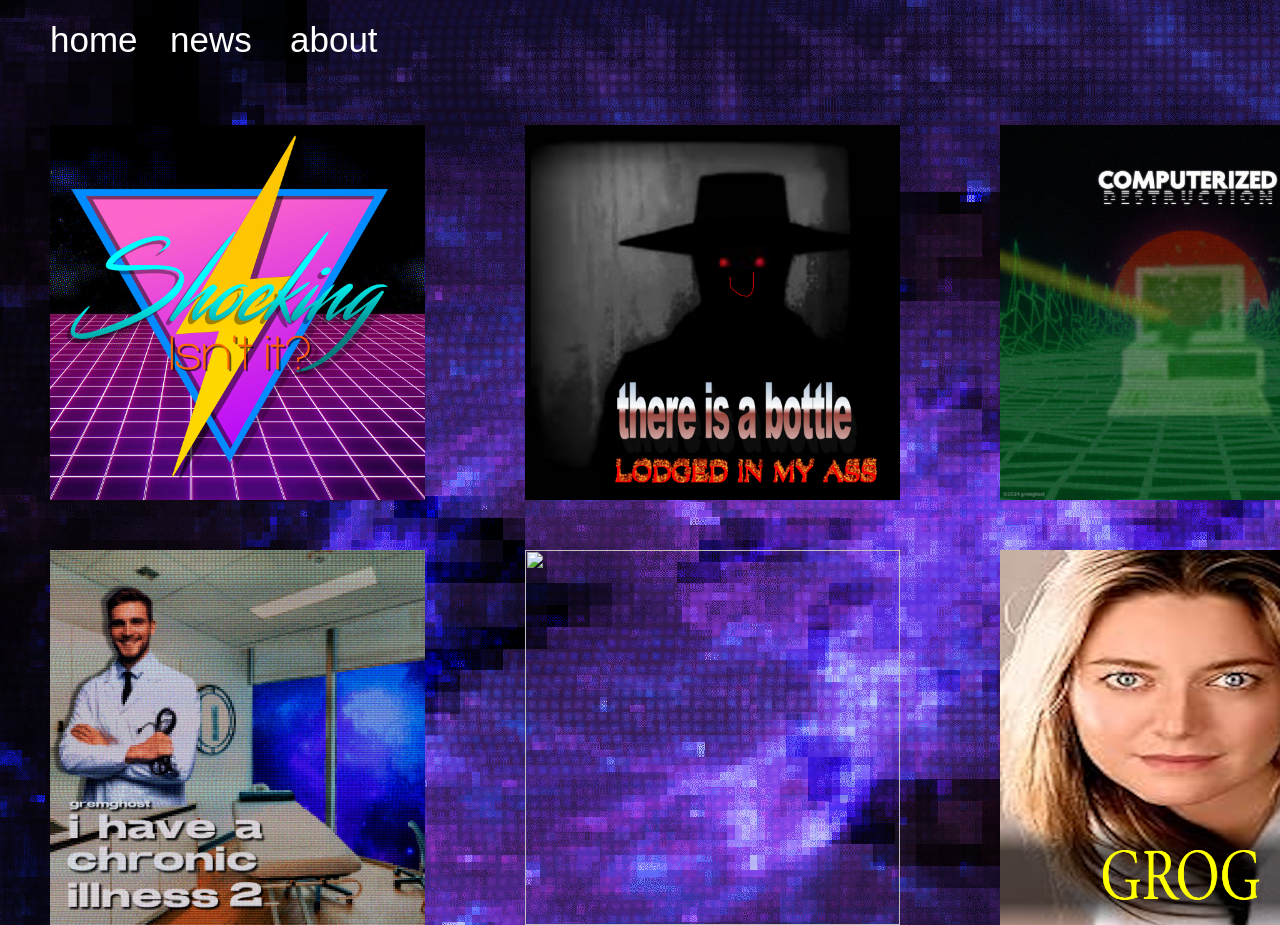
==== releases.html @ a4ba04fc "first commit" ====
<HTML>
    <head style="margin: 0px;">
        <link rel="stylesheet" href="stylesheet.css">
        <style>
            @import url('https://fonts.googleapis.com/css2?family=Finlandica+Headline:ital,wght@0,100..900;1,100..900&display=swap');
        </style>

        <body background="images/index/background.png">
            <!--header container-->
            <div>
                <div class="buttons">
                <a id="home" href="index.html">home</a>
                <a id="news2" href="news.html">news</a>
                <a id="about2" href="about.html">about</a>                
            </div>          
            </div>

            <div class="releases2">
                <img class="imageRelease" id="id6" src="images/releases/getoutsinglecoverfinal.png" onclick="test(this)">
                <img class="imageRelease" id="id7" src="images/releases/grogalbumcover.png" onclick="test(this)">
                <img class="imageRelease" id="id2" src="images/releases/bottlealbumcover.jpg" onclick="test(this)">
               <img class="imageRelease" id="id5" src="images/releases/chronicsinglecover.jpg" onclick="test(this)">
                <img class="imageRelease" id="id3" src="images/releases/computerizedsinglecover.jpg" onclick="test(this)">
                <img class="imageRelease" id="id4" src="images/releases/haircutsinglecover.jpg" onclick="test(this)">
                <img class="imageRelease" id="id1" src="images/releases/shockingalbumcover.jpg" onclick="test(this)">  
                <div id="shocking-text"></div>             
            </div>

            <script src="releases.js" type="text/javascript"></script>
        </body>
    </head>
</HTML>
---- stylesheet.css ----
/*index.html ids and classes*/

/*css animations*/
.zoom {
  transition: transform .2s; /* Animation */
}

.zoom:hover {
  transform: scale(1.1); /* (150% zoom - Note: if the zoom is too large, it will go outside of the viewport) */
}

.txt:hover {
    text-decoration: underline;
}

/*header container*/
#gremlogo {
    position: absolute;
    height: 60px;
    left: 30px;
    top: 15px;
}

#line {
    position: absolute;
    left: 433px;
    top: 41px;
    width: 950px;
    border-bottom: 5px solid white;
}

#releases {
    font-family: 'Franklin Gothic Medium', 'Arial Narrow', Arial, sans-serif;
    color: white;
    font-size: 35px;
    position: absolute;
    left: 1300px;
    top: 20px;
    text-decoration: none;
}

#news {
    font-family: 'Franklin Gothic Medium', 'Arial Narrow', Arial, sans-serif;
    color: white;
    font-size: 35px;
    position: absolute;
    left: 1500px;
    top: 20px;
    text-decoration: none;
}

#about {
    font-family: 'Franklin Gothic Medium', 'Arial Narrow', Arial, sans-serif;
    color: white;
    font-size: 35px;
    position: absolute;
    left: 1640px;
    top: 20px;
    text-decoration: none;
}

.buttons {
    position: absolute;
    left: 120px; 
    top: 0px;
}

/*youtube video container*/
.youtube {
    position: absolute;
    top: 200px;
    left: 100px;
}

/*latest releases container*/
.releases {
    position: absolute;
    top: -80px;
    left: 70px;
}

.textthatwontformatright {
    position: absolute;
    left: -50px;
    top: 1px
}
#latest{
    font-family: 'Franklin Gothic Medium', 'Arial Narrow', Arial, sans-serif;
    color: white;
    font-size: 30px;
    position: absolute;
    text-wrap: none;
    left: 1430px;
    top: 340px;
}

#releases2{
    font-family: 'Franklin Gothic Medium', 'Arial Narrow', Arial, sans-serif;
    color: white;
    font-size: 30px;
    position: absolute;
    text-wrap: none;
    left: 1515px;
    top: 340px;
}

#release1 {
    position: absolute;
    width: 350px;
    left: 1300px;
    top: 0px;
    filter: drop-shadow(15px 15px 15px #000000);
    -webkit-user-drag: none;
}

#release2 {
    position: absolute;
    width: 350px;
    left: 1300px;
    top: 430px;
    filter: drop-shadow(15px 15px 15px #000000);
    -webkit-user-drag: none;
}

/*'copyright' text*/
#fakecopyright {
    position: absolute;
    font-family: 'Franklin Gothic Medium', 'Arial Narrow', Arial, sans-serif;
    color: white; /*fallback for older browsers*/
    color: rgba(255, 255, 255, 0.5);
    font-size: smaller;
    top: 720px;
    left: -80px;
}

/*releases.html ids and classes*/

#home {
    font-family: 'Franklin Gothic Medium', 'Arial Narrow', Arial, sans-serif;
    color: white;
    font-size: 35px;
    position: absolute;
    left: -70px;
    top: 20px;
    text-decoration: none;
}

#news2 {
    font-family: 'Franklin Gothic Medium', 'Arial Narrow', Arial, sans-serif;
    color: white;
    font-size: 35px;
    position: absolute;
    left: 50px;
    top: 20px;
    text-decoration: none;
}

#about2 {
    font-family: 'Franklin Gothic Medium', 'Arial Narrow', Arial, sans-serif;
    color: white;
    font-size: 35px;
    position: absolute;
    left: 170px;
    top: 20px;
    text-decoration: none;
}

/*all release covers*/

#id1 {
    position: absolute;
    width: 375px;
    top: 125px;
    left: 50px;
    -webkit-user-drag: none;
}

#shocking-text {
    font-family: 'Finlandica Headline';
    font-size: 25px;
    color: white;
    position: absolute;
    top: 125px;
    left: 825px;
}

#id2 {
    position: absolute;
    width: 375px;
    top: 125px;
    left: 525px;
    -webkit-user-drag: none;
}

#id3 {
    position: absolute;
    width: 375px;
    top: 125px;
    left: 1000px;
    -webkit-user-drag: none;
}

#id4 {
    position: absolute;
    width: 375px;
    top: 125px;
    left: 1480px;
    -webkit-user-drag: none;
}

#id5 {
    position: absolute;
    width: 375px;
    top: 550px;
    left: 50px;
    -webkit-user-drag: none;
}

#id6 {
    position: absolute;
    width: 375px;
    top: 550px;
    left: 525px;
    -webkit-user-drag: none;
}

#id7 {
    position: absolute;
    width: 375px;
    top: 550px;
    left: 1000px;
    -webkit-user-drag: none;
}
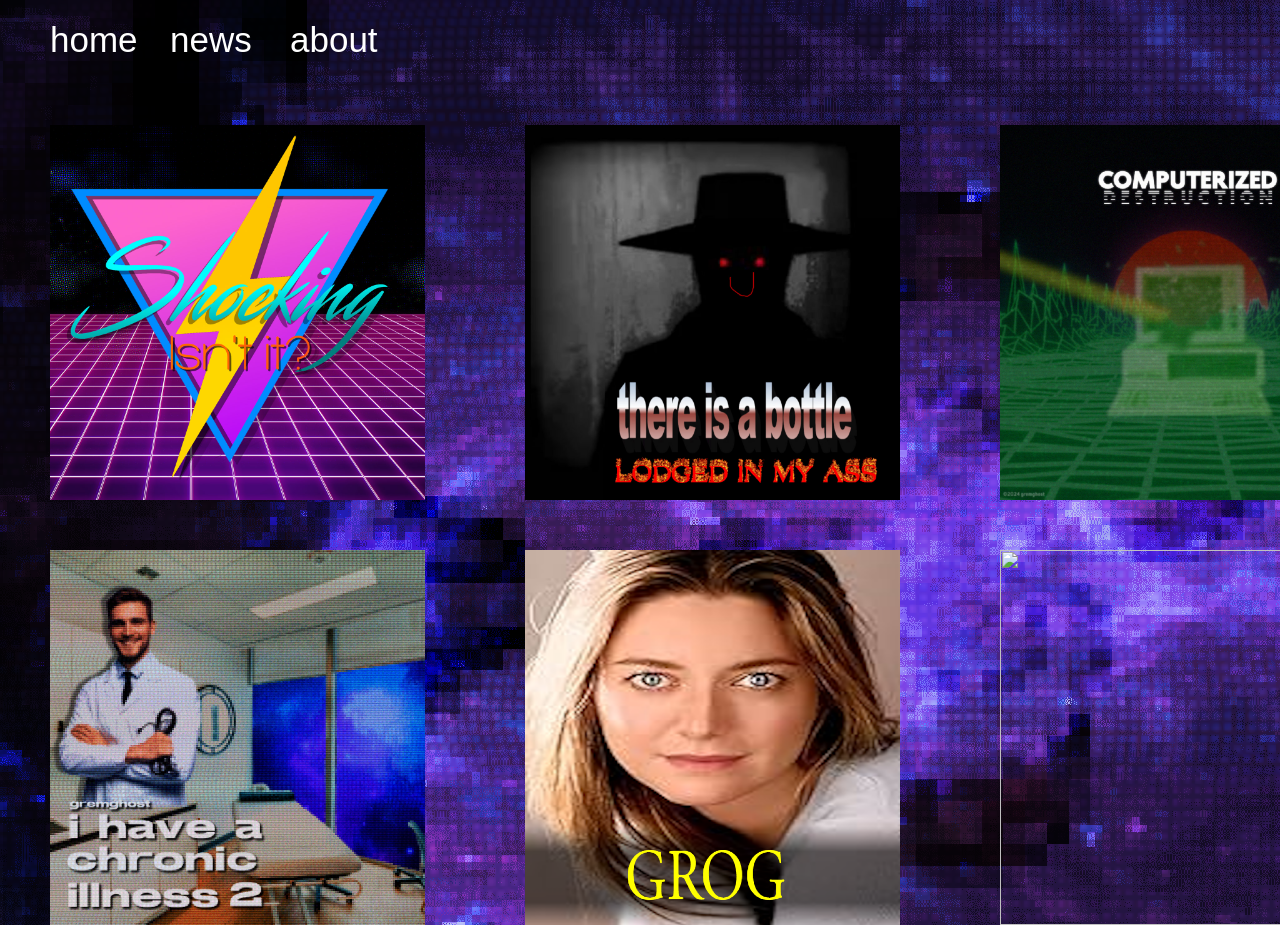
==== commit cb16a765: "saving the project. vs code feels the need for this to be a push to the codebase. same code i just m" ====
--- a/releases.html
+++ b/releases.html
@@ -15,15 +15,16 @@
             </div>          
             </div>
 
-            <div class="releases2">
-                <img class="imageRelease" id="id6" src="images/releases/getoutsinglecoverfinal.png" onclick="test(this)">
-                <img class="imageRelease" id="id7" src="images/releases/grogalbumcover.png" onclick="test(this)">
+            <div class="releases_base">
+                <img class="imageRelease" id="id7" src="images/releases/getoutsinglecoverfinal.png" onclick="test(this)">
+                <img class="imageRelease" id="id6" src="images/releases/grogalbumcover.png" onclick="test(this)">
                 <img class="imageRelease" id="id2" src="images/releases/bottlealbumcover.jpg" onclick="test(this)">
                <img class="imageRelease" id="id5" src="images/releases/chronicsinglecover.jpg" onclick="test(this)">
                 <img class="imageRelease" id="id3" src="images/releases/computerizedsinglecover.jpg" onclick="test(this)">
                 <img class="imageRelease" id="id4" src="images/releases/haircutsinglecover.jpg" onclick="test(this)">
                 <img class="imageRelease" id="id1" src="images/releases/shockingalbumcover.jpg" onclick="test(this)">  
-                <div id="shocking-text"></div>             
+                <img class="imageRelease" id="id8" src="images/releases/subscriber1albumcover.png" onclick="test(this)">
+                <div id="release-text"></div>             
             </div>
 
             <script src="releases.js" type="text/javascript"></script>
--- a/stylesheet.css
+++ b/stylesheet.css
@@ -94,7 +94,7 @@
     top: 340px;
 }
 
-#releases2{
+#releases_base{
     font-family: 'Franklin Gothic Medium', 'Arial Narrow', Arial, sans-serif;
     color: white;
     font-size: 30px;
@@ -173,6 +173,7 @@
     top: 125px;
     left: 50px;
     -webkit-user-drag: none;
+    z-index: 0;
 }
 
 #shocking-text {
@@ -190,6 +191,7 @@
     top: 125px;
     left: 525px;
     -webkit-user-drag: none;
+    z-index: 0;
 }
 
 #id3 {
@@ -198,6 +200,7 @@
     top: 125px;
     left: 1000px;
     -webkit-user-drag: none;
+    z-index: 0;
 }
 
 #id4 {
@@ -206,6 +209,7 @@
     top: 125px;
     left: 1480px;
     -webkit-user-drag: none;
+    z-index: 0;
 }
 
 #id5 {
@@ -214,6 +218,7 @@
     top: 550px;
     left: 50px;
     -webkit-user-drag: none;
+    z-index: 0;
 }
 
 #id6 {
@@ -222,6 +227,7 @@
     top: 550px;
     left: 525px;
     -webkit-user-drag: none;
+    z-index: 0;
 }
 
 #id7 {
@@ -230,4 +236,14 @@
     top: 550px;
     left: 1000px;
     -webkit-user-drag: none;
+    z-index: 0;
+}
+
+#id8 {
+    position: absolute;
+    width: 375px;
+    top: 550px;
+    left: 1480px;
+    -webkit-user-drag: none;
+    z-index: 0;
 }
